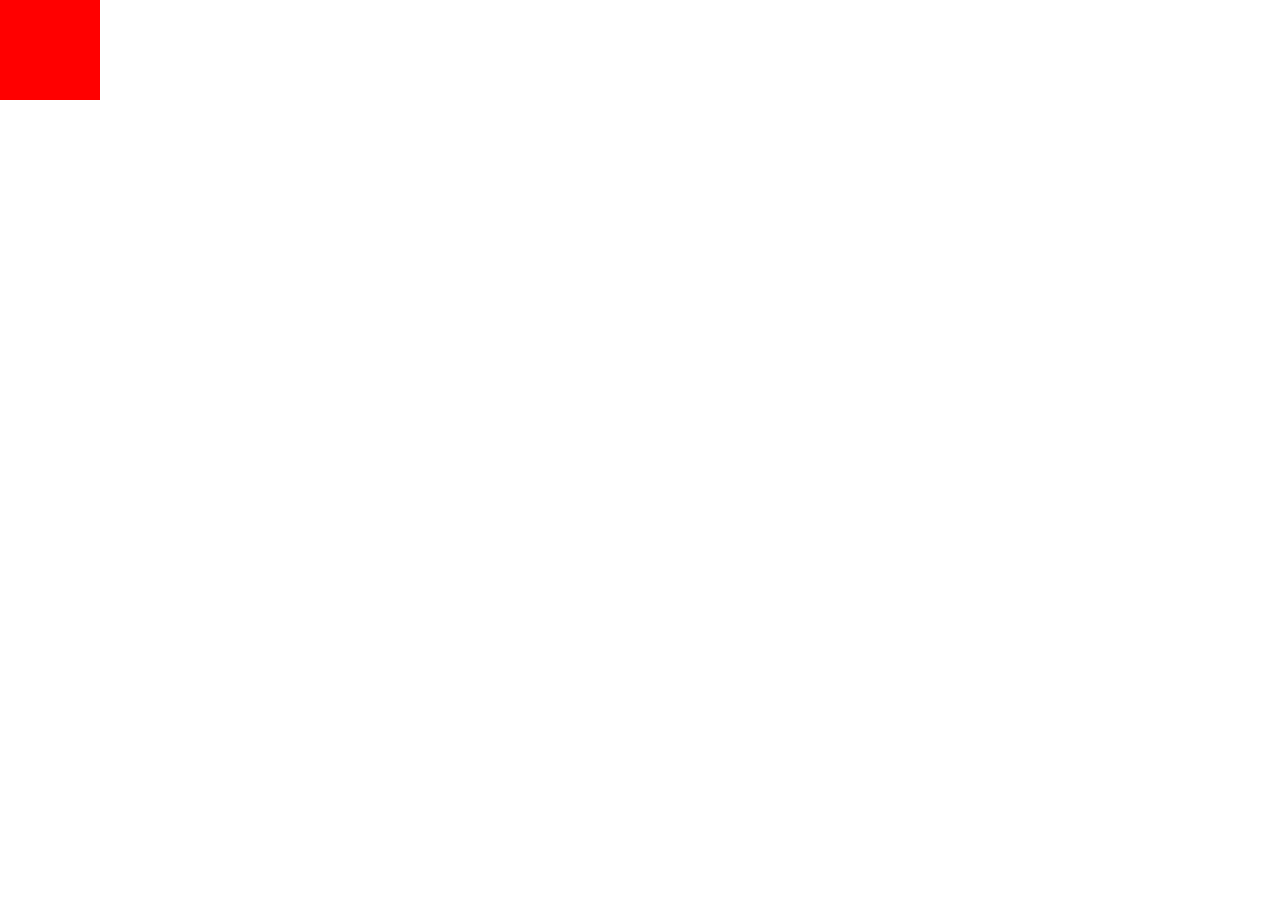
==== index.html @ 0618b90d "Update index.html" ====
<DOCTYPE HTML>
  <html>
    <head><title>首页哦</title>
      <style type="text/css">
        *{
          margin:0px;
          padding:0px;
        }
        .box1{
          width:100px;
          height:100px;
          background-color:red;
        }
      </style>
    </head>
    <body>
      <div class="box1"></div>
    </body>
  <hmtl>
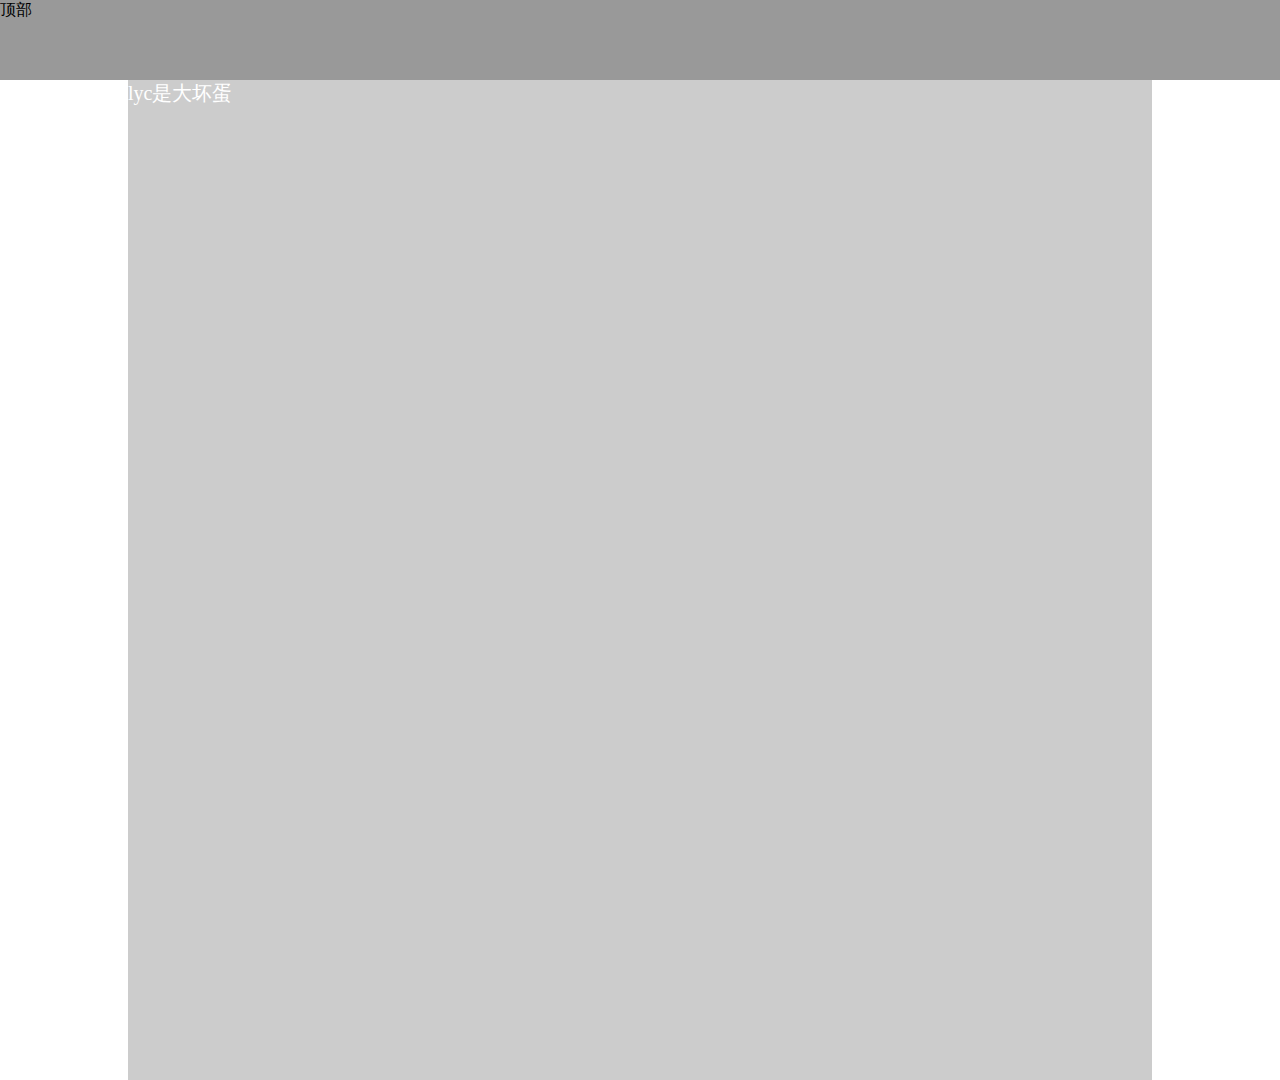
==== commit 5e8ca4c1: "Update index.html" ====
--- a/index.html
+++ b/index.html
@@ -1,19 +1,29 @@
 <DOCTYPE HTML>
   <html>
-    <head><title>首页哦</title>
+    <head><title>首页</title>
+      <link href="ys.css" type="text/css" rel="stylesheet">
       <style type="text/css">
         *{
           margin:0px;
           padding:0px;
         }
+        .head{
+          width:100％;
+          height:80px;
+          background:#999;
+        }
         .box1{
-          width:100px;
-          height:100px;
-          background-color:red;
+          margin:0 auto;
+          color:#fff;
+          width:80%;
+          height:1000px;
+          background-color:#ccc;
+          font-size:20px;
         }
       </style>
     </head>
     <body>
-      <div class="box1"></div>
+      <div class="head">顶部</div>
+      <div class="box1">lyc是大坏蛋</div>
     </body>
   <hmtl>
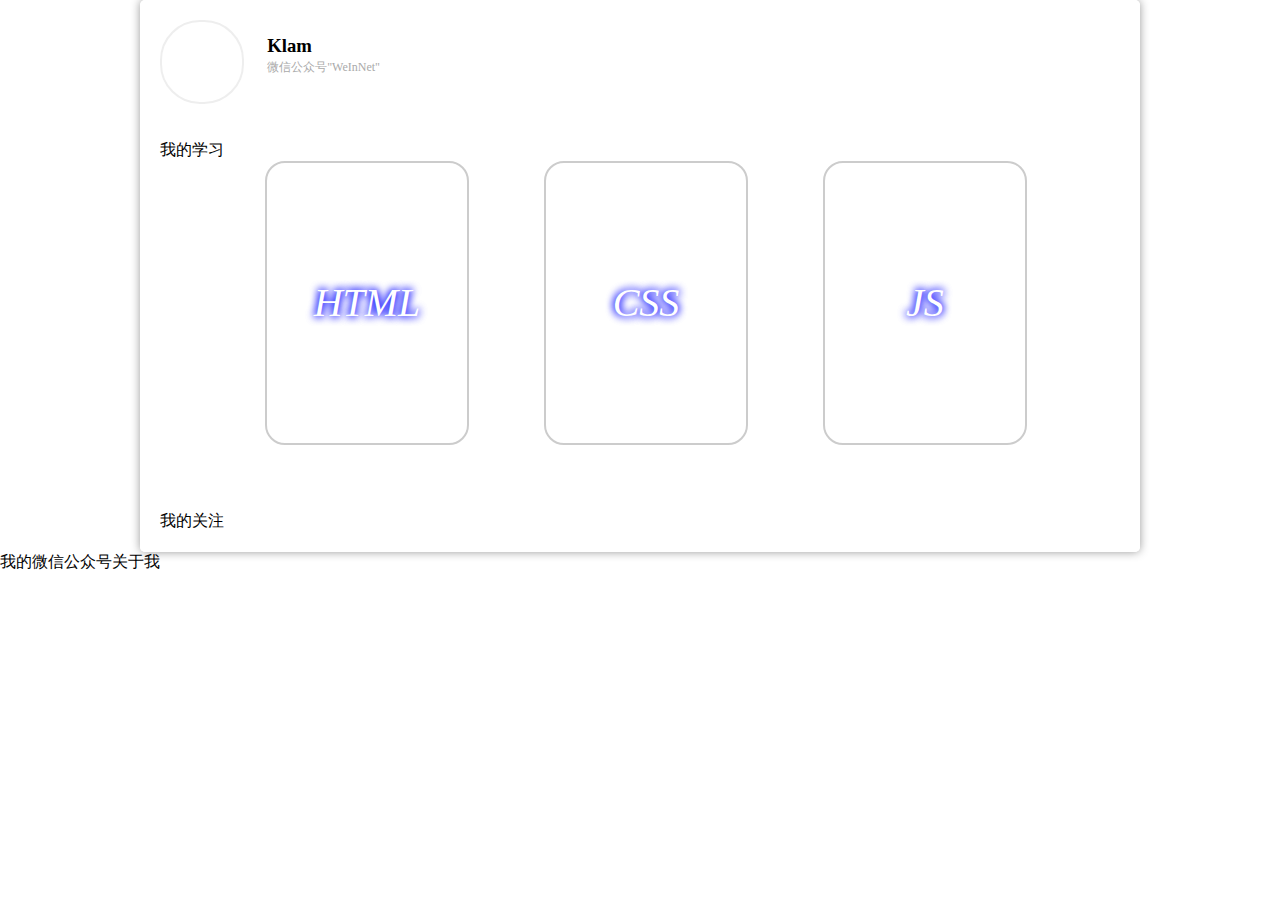
==== commit 082dee8a: "Add files via upload" ====
--- a/index.html
+++ b/index.html
@@ -1,29 +1,38 @@
-<DOCTYPE HTML>
-  <html>
-    <head><title>首页</title>
-      <link href="ys.css" type="text/css" rel="stylesheet">
-      <style type="text/css">
-        *{
-          margin:0px;
-          padding:0px;
-        }
-        .head{
-          width:100％;
-          height:80px;
-          background:#999;
-        }
-        .box1{
-          margin:0 auto;
-          color:#fff;
-          width:80%;
-          height:1000px;
-          background-color:#ccc;
-          font-size:20px;
-        }
-      </style>
-    </head>
-    <body>
-      <div class="head">顶部</div>
-      <div class="box1">lyc是大坏蛋</div>
-    </body>
-  <hmtl>
+<!DOCTYPE HTML>
+<html>
+<head>
+<title>The house of kalm</title>
+<meta charset="utf-8">
+<link href="style/ys.css" rel="stylesheet" type="text/css"/>
+</head>
+<body>
+	<div class="wrap">
+		<div class="top">
+			<div class="photo"></div>
+			<div class="mz">
+				<h3>Klam</h3>
+				<span>微信公众号"WeInNet"</span>
+			</div>
+		</div>
+		<!-- top结束 -->
+		<div class="title_one">我的学习</div>
+		<div class="content">
+			
+			<div class="div_one">
+				<div class="div_one_img">HTML</div>
+			</div>
+			<div class="div_one" class="div_two">
+				<div class="div_one_img">CSS</div>
+			</div>
+			<div class="div_one">
+				<div class="div_one_img">JS</div>
+			</div>
+		</div>
+		<!-- content结束 -->
+		<div class="title_one">我的关注</div>
+		<div></div>
+	</div>
+	<!-- wrap结束 -->
+	<div>我的微信公众号关于我</div>
+</body>
+</html>--- a/style/ys.css
+++ b/style/ys.css
@@ -0,0 +1,72 @@
+*{
+	padding: 0px;
+	margin: 0px;
+}
+body{
+	background: url(../images/bg.jpg);
+}
+.wrap{
+	padding: 20px;
+	background: #fff;
+	background-color:rgba(255,255,255,0.92);
+	width: 960px;
+	margin: 0 auto;
+	border-radius: 5px;
+	box-shadow:0px 0px 10px #999;
+}
+.top{
+	width: 220px;
+	height: 120px;
+/*	margin:10px;
+	padding: 20px;*/
+}
+.photo{
+	width: 80px;
+	height: 80px;
+	background: url(../images/photo.jpg);
+	background-size: 100%;
+	border-radius: 40px;
+	border:2px solid #eee;
+	float: left;
+}
+.mz{
+	margin-top: 15px; 
+	float: right;
+}
+.mz span{
+	color: #aaa;
+	font-size: 12px;
+}
+.content{
+	width: 900px;
+	height: 350px;
+	margin: 0 auto;
+}
+.t_h3{
+	margin-bottom: 40px;
+	color: #fff;
+	height: 30px;
+	line-height: 30px;
+	text-align: center;
+	border-radius:20px;
+	background: url(../images/bg6.jpg);
+}
+.div_one_img{
+	width: 200px;
+	height: 280px;
+	/*	background: #000;*/
+	border:2px #ccc solid;
+	background: url(../images/1.jpg);
+	background-size: cover; 
+	color: #fff;
+	font-size:40px;
+	text-align: center;
+	line-height: 280px;
+	font-style: italic;
+	border-radius: 20px;
+	text-shadow:0 0 0.2em blue,-0 -0 0.2em blue;
+}
+.div_one{
+	float: left;
+	margin-left: 75px;
+}
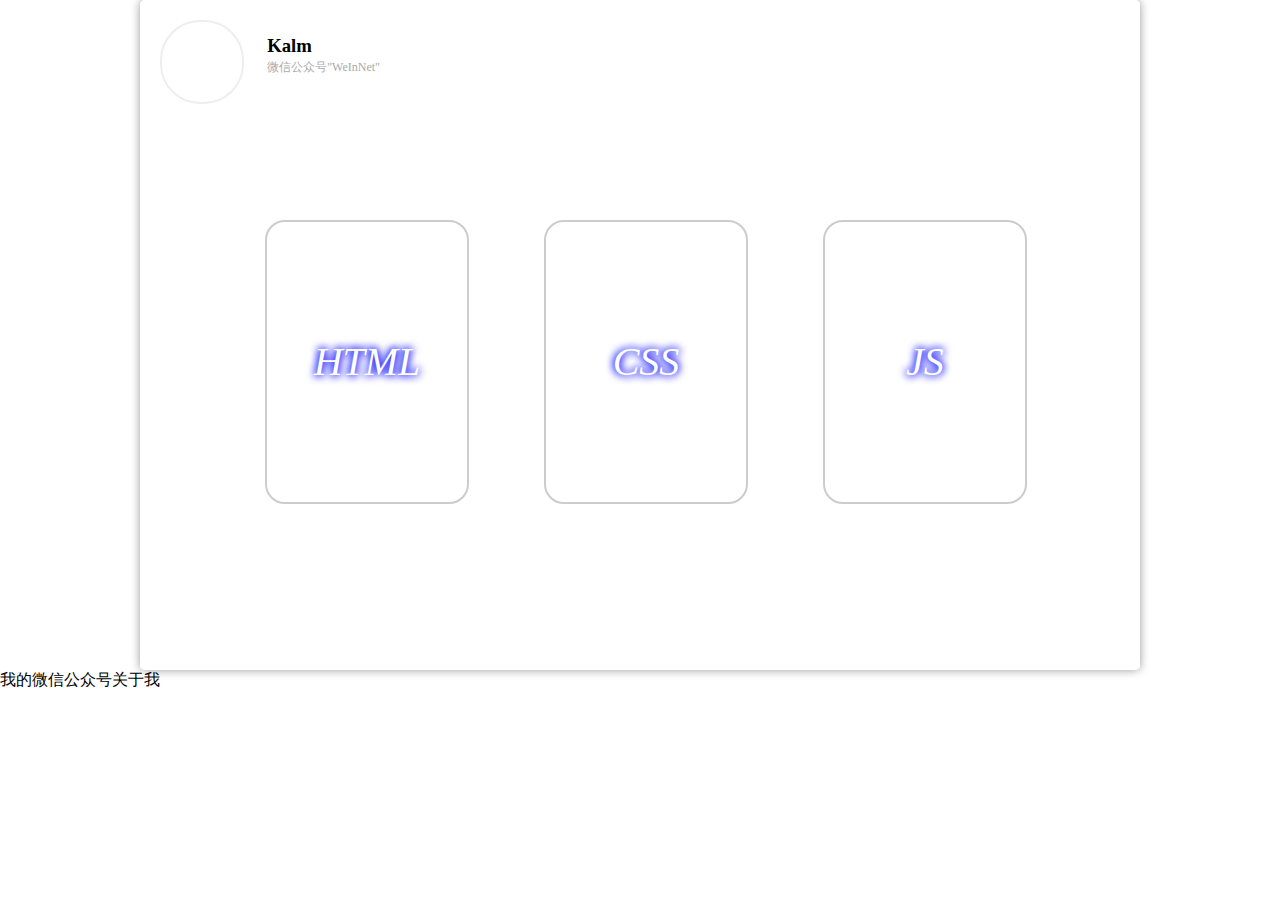
==== commit 4032db79: "Update index.html" ====
--- a/index.html
+++ b/index.html
@@ -10,7 +10,7 @@
 		<div class="top">
 			<div class="photo"></div>
 			<div class="mz">
-				<h3>Klam</h3>
+				<h3>Kalm</h3>
 				<span>微信公众号"WeInNet"</span>
 			</div>
 		</div>
@@ -35,4 +35,4 @@
 	<!-- wrap结束 -->
 	<div>我的微信公众号关于我</div>
 </body>
-</html>+</html>
--- a/style/ys.css
+++ b/style/ys.css
@@ -42,14 +42,18 @@
 	height: 350px;
 	margin: 0 auto;
 }
-.t_h3{
-	margin-bottom: 40px;
+.title_one{
+	width: 110px;
+	height: 30px;
 	color: #fff;
-	height: 30px;
+	font-size: 20px;
+	font-family: "微软雅黑";
+	margin: 0 auto;
+	margin-bottom: 50px;
 	line-height: 30px;
 	text-align: center;
 	border-radius:20px;
-	background: url(../images/bg6.jpg);
+	background: url(../images/bg6.bmp);
 }
 .div_one_img{
 	width: 200px;
